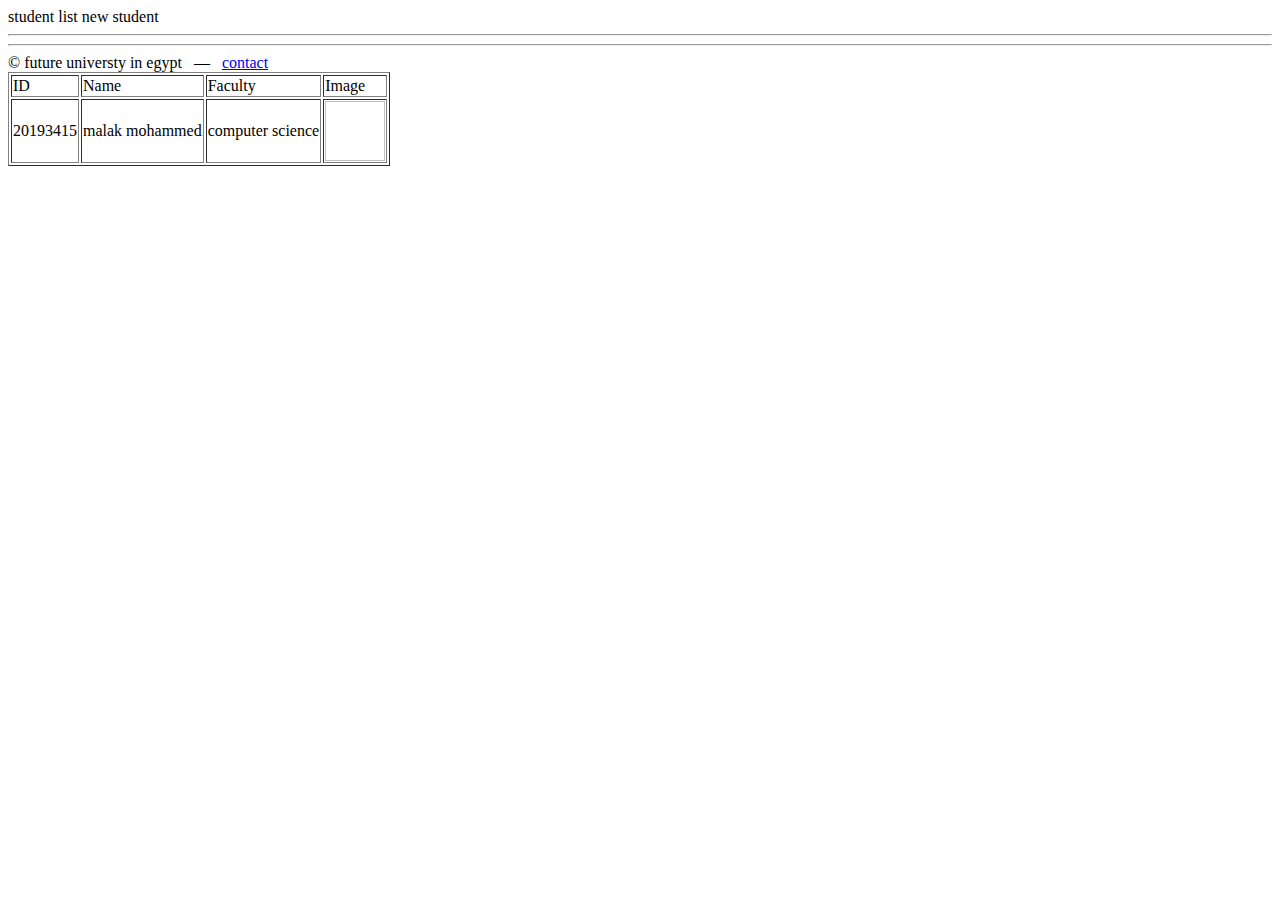
==== student list.html @ 8641638c "Add files via upload" ====
<html>
<head>
<title>DM324 - home page </title>
</head>
<body>
<!--nag-->
<a herf="http//www.google.com"></a>
<a herf="#">student list</a>
<a herf="#">new student</a> 
<!--#nag-->
<hr/>
<!--section-->
<table border="1">
    <thead>
        <tr>
            <td>
                ID
            </td>
            <td>
                Name
            </td>
            <td>
                Faculty
            </td>
            <td>
                Image
            </td>
        </tr>
    </thead>
    <tbody>
        <tr>
            <td>
                20193415
            </td>
            <td>
                malak mohammed
            </td>
            <td>
                computer science
            </td>
            <td>
                <img scr-"fue.jdk" width="60px" height="60px"/>
            </td>
        </tr>
    </tbody>
    <tfoot >
        <total.no student>
    </tfoot>
<!--#section-->
<hr/>
<!--footer-->
&copy; <a hret="http//fue.edu.eg">future universty in egypt</a> &nbsp; &mdash; &nbsp; <a href="meilto 20193415@fue.edu.eg">contact</a>
<!--#footer-->
</body>
</html>
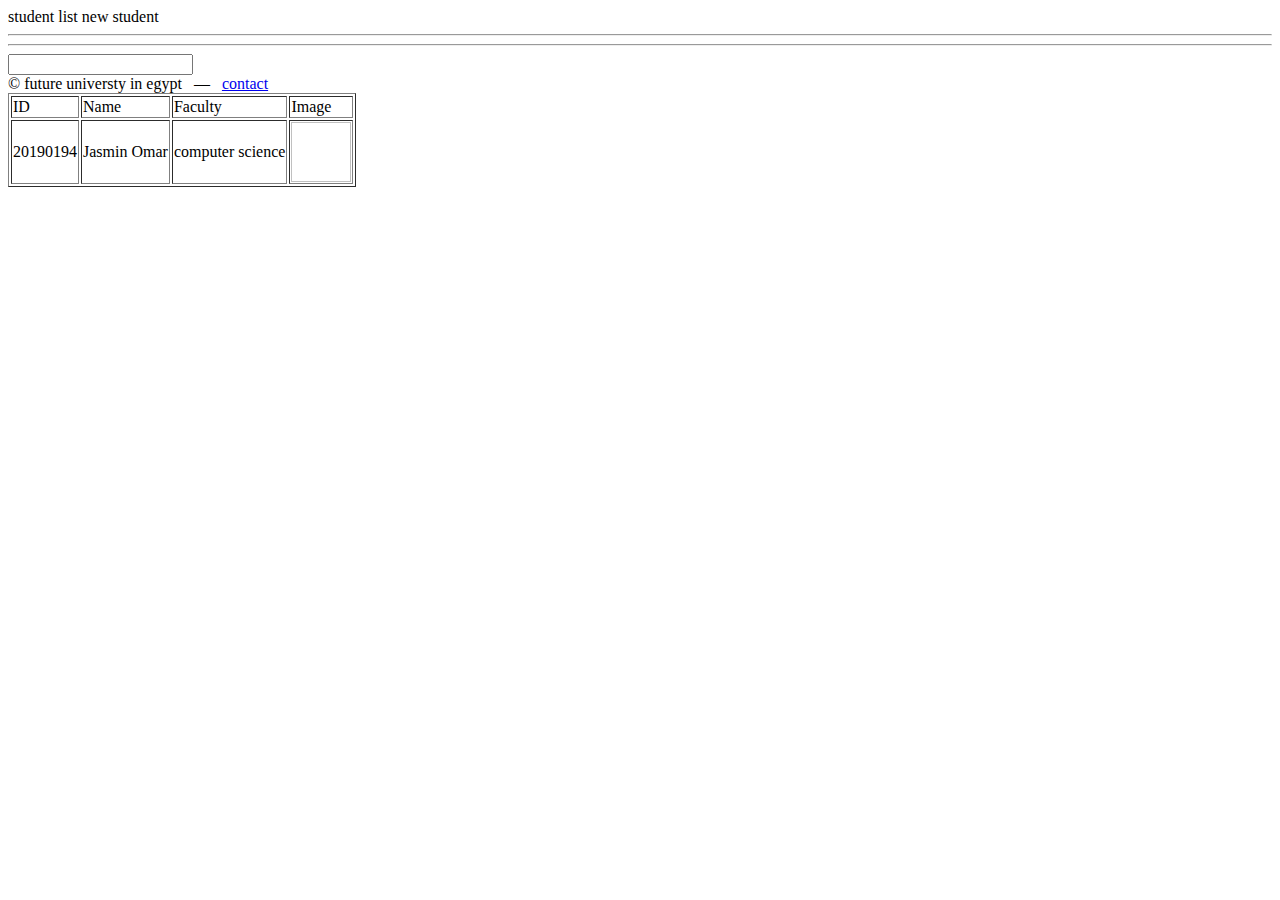
==== commit c262f120: "Add files via upload" ====
--- a/student list.html
+++ b/student list.html
@@ -13,34 +13,18 @@
 <table border="1">
     <thead>
         <tr>
-            <td>
-                ID
-            </td>
-            <td>
-                Name
-            </td>
-            <td>
-                Faculty
-            </td>
-            <td>
-                Image
-            </td>
+            <td> ID</td>
+            <td>Name</td>
+            <td>Faculty</td>
+            <td>Image</td>
         </tr>
     </thead>
     <tbody>
         <tr>
-            <td>
-                20193415
-            </td>
-            <td>
-                malak mohammed
-            </td>
-            <td>
-                computer science
-            </td>
-            <td>
-                <img scr-"fue.jdk" width="60px" height="60px"/>
-            </td>
+            <td>20190194</td>
+            <td>Jasmin Omar</td>
+            <td>computer science</td>
+            <td><img scr-"fue.jdk" width="60px" height="60px"/></td>
         </tr>
     </tbody>
     <tfoot >
@@ -48,6 +32,12 @@
     </tfoot>
 <!--#section-->
 <hr/>
+<section>
+    <div class="searchbar">
+        <input type="search" class="searchbox">
+    </div>
+    
+</section>
 <!--footer-->
 &copy; <a hret="http//fue.edu.eg">future universty in egypt</a> &nbsp; &mdash; &nbsp; <a href="meilto 20193415@fue.edu.eg">contact</a>
 <!--#footer-->
